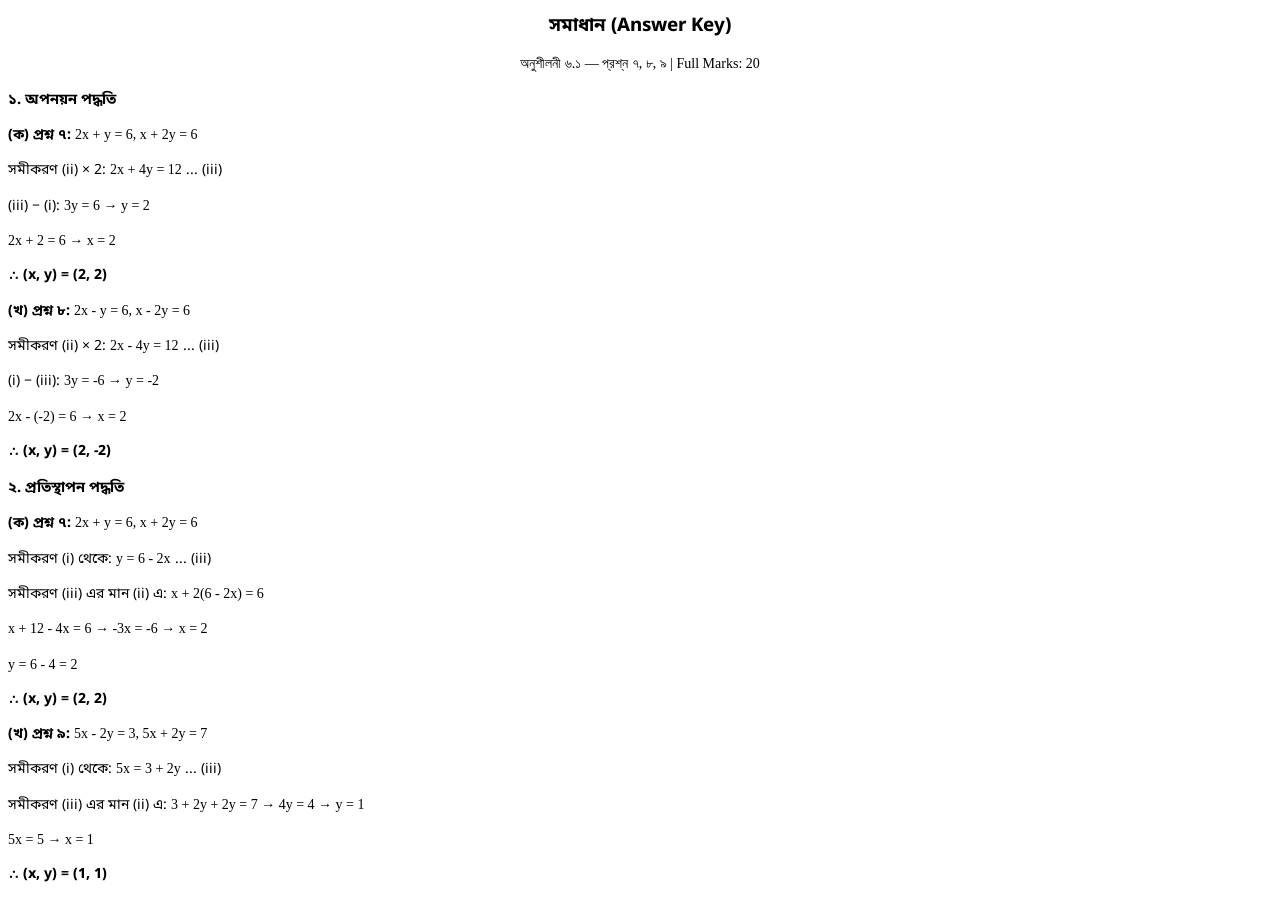
==== Class_Test_Chapter_6_1_v6_Solutions.html @ 1b2cf66a "Add v6 test with exercises 7-9, fixed Bengali fonts via WeasyPrint Use অনুশীলনী ৬.১ #7,#8 for elimin" ====
<!DOCTYPE html>
<html lang="bn">
<head>
<meta charset="utf-8">
<link href="https://fonts.googleapis.com/css2?family=Noto+Sans+Bengali:wght@400;700&family=Times+New+Roman&display=swap" rel="stylesheet">
<style>
  @page { size: A4; margin: 16mm; }
  body { font-family: 'Noto Sans Bengali', sans-serif; font-size: 10.5pt; line-height: 1.45; }
  .en { font-family: 'Times New Roman', Times, serif; }
  h1 { text-align: center; font-weight: 700; font-size: 14pt; }
  h2 { font-weight: 700; font-size: 11pt; margin-top: 16px; }
  .math { font-family: 'Times New Roman', Times, serif; }
</style>
</head>
<body>
<h1>সমাধান (Answer Key)</h1>
<p class="en" style="text-align:center;">অনুশীলনী ৬.১ — প্রশ্ন ৭, ৮, ৯ | Full Marks: 20</p>

<h2>১. অপনয়ন পদ্ধতি</h2>
<p><strong>(ক) প্রশ্ন ৭:</strong> <span class="math">2x + y = 6, x + 2y = 6</span></p>
<p>সমীকরণ (ii) × 2: <span class="math">2x + 4y = 12</span> ... (iii)</p>
<p>(iii) − (i): <span class="math">3y = 6 → y = 2</span></p>
<p><span class="math">2x + 2 = 6 → x = 2</span></p>
<p><strong>∴ (x, y) = (2, 2)</strong></p>

<p><strong>(খ) প্রশ্ন ৮:</strong> <span class="math">2x - y = 6, x - 2y = 6</span></p>
<p>সমীকরণ (ii) × 2: <span class="math">2x - 4y = 12</span> ... (iii)</p>
<p>(i) − (iii): <span class="math">3y = -6 → y = -2</span></p>
<p><span class="math">2x - (-2) = 6 → x = 2</span></p>
<p><strong>∴ (x, y) = (2, -2)</strong></p>

<h2>২. প্রতিস্থাপন পদ্ধতি</h2>
<p><strong>(ক) প্রশ্ন ৭:</strong> <span class="math">2x + y = 6, x + 2y = 6</span></p>
<p>সমীকরণ (i) থেকে: <span class="math">y = 6 - 2x</span> ... (iii)</p>
<p>সমীকরণ (iii) এর মান (ii) এ: <span class="math">x + 2(6 - 2x) = 6</span></p>
<p><span class="math">x + 12 - 4x = 6 → -3x = -6 → x = 2</span></p>
<p><span class="math">y = 6 - 4 = 2</span></p>
<p><strong>∴ (x, y) = (2, 2)</strong></p>

<p><strong>(খ) প্রশ্ন ৯:</strong> <span class="math">5x - 2y = 3, 5x + 2y = 7</span></p>
<p>সমীকরণ (i) থেকে: <span class="math">5x = 3 + 2y</span> ... (iii)</p>
<p>সমীকরণ (iii) এর মান (ii) এ: <span class="math">3 + 2y + 2y = 7 → 4y = 4 → y = 1</span></p>
<p><span class="math">5x = 5 → x = 1</span></p>
<p><strong>∴ (x, y) = (1, 1)</strong></p>
</body>
</html>
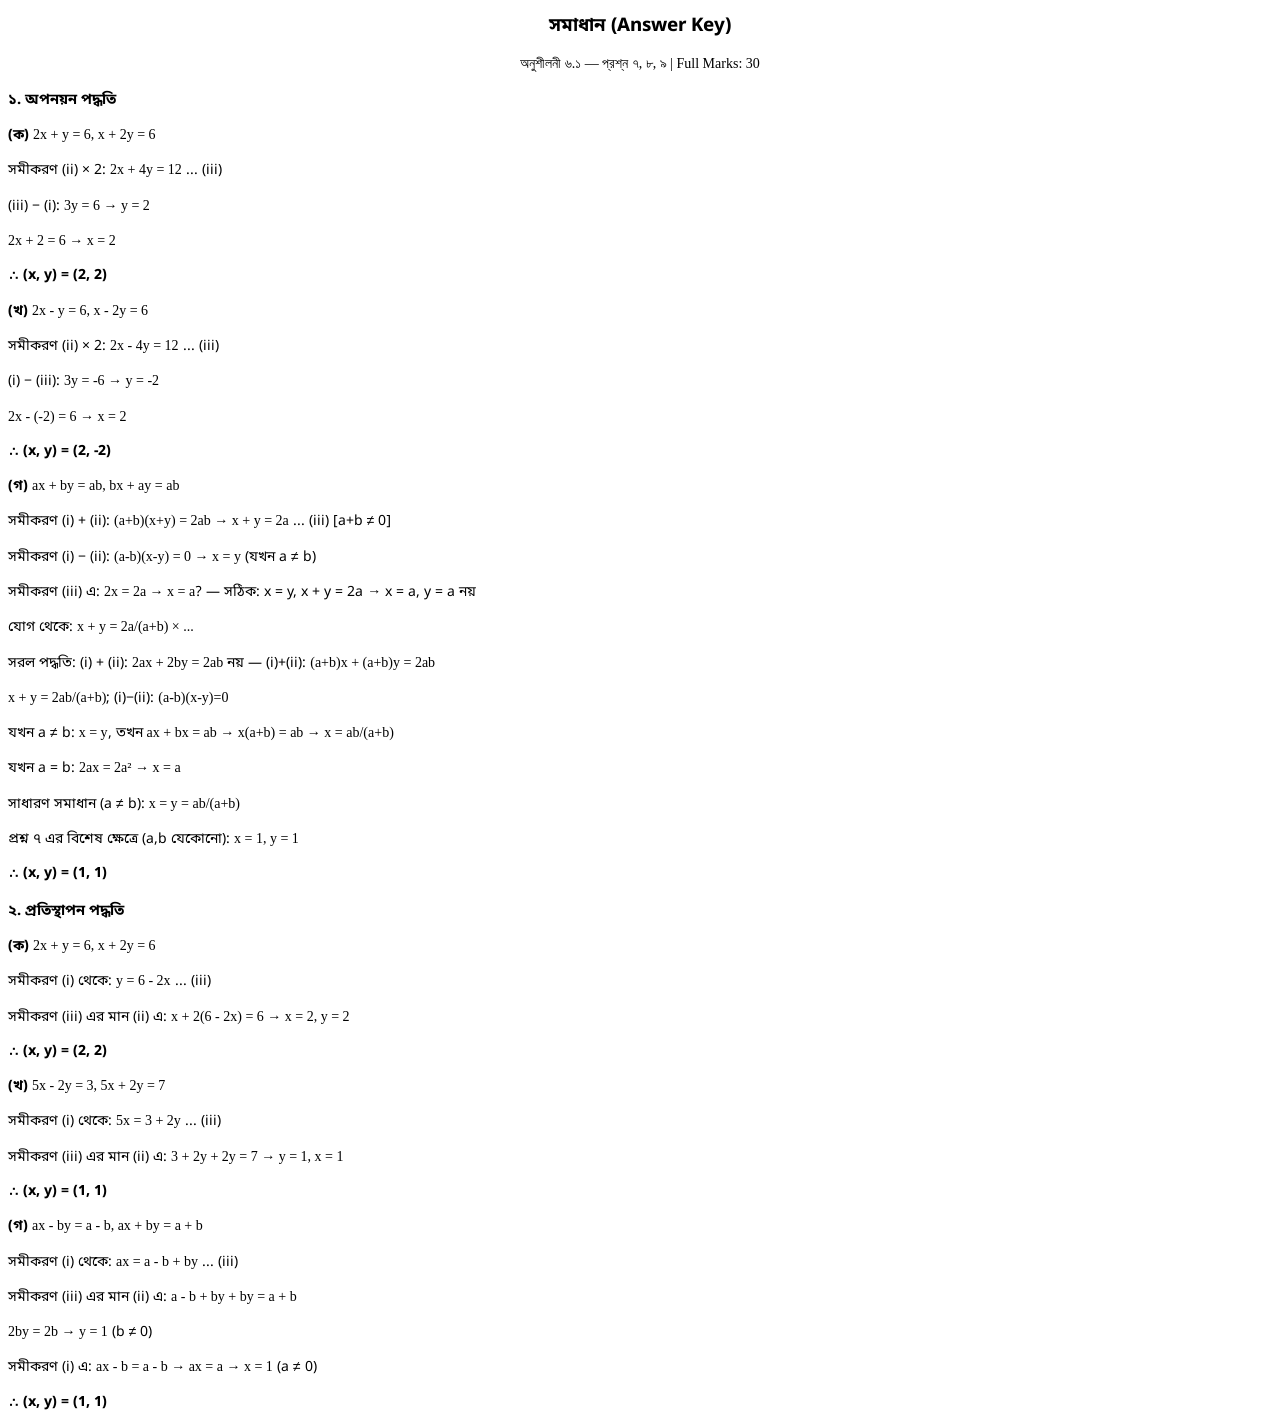
==== commit 2744519f: "Add (গ) with ax+by literal forms; recalculate to 30 marks Co-authored-by: ReviewLands <ReviewLands@u" ====
--- a/Class_Test_Chapter_6_1_v6_Solutions.html
+++ b/Class_Test_Chapter_6_1_v6_Solutions.html
@@ -14,33 +14,50 @@
 </head>
 <body>
 <h1>সমাধান (Answer Key)</h1>
-<p class="en" style="text-align:center;">অনুশীলনী ৬.১ — প্রশ্ন ৭, ৮, ৯ | Full Marks: 20</p>
+<p class="en" style="text-align:center;">অনুশীলনী ৬.১ — প্রশ্ন ৭, ৮, ৯ | Full Marks: 30</p>
 
 <h2>১. অপনয়ন পদ্ধতি</h2>
-<p><strong>(ক) প্রশ্ন ৭:</strong> <span class="math">2x + y = 6, x + 2y = 6</span></p>
+<p><strong>(ক)</strong> <span class="math">2x + y = 6, x + 2y = 6</span></p>
 <p>সমীকরণ (ii) × 2: <span class="math">2x + 4y = 12</span> ... (iii)</p>
 <p>(iii) − (i): <span class="math">3y = 6 → y = 2</span></p>
 <p><span class="math">2x + 2 = 6 → x = 2</span></p>
 <p><strong>∴ (x, y) = (2, 2)</strong></p>
 
-<p><strong>(খ) প্রশ্ন ৮:</strong> <span class="math">2x - y = 6, x - 2y = 6</span></p>
+<p><strong>(খ)</strong> <span class="math">2x - y = 6, x - 2y = 6</span></p>
 <p>সমীকরণ (ii) × 2: <span class="math">2x - 4y = 12</span> ... (iii)</p>
 <p>(i) − (iii): <span class="math">3y = -6 → y = -2</span></p>
 <p><span class="math">2x - (-2) = 6 → x = 2</span></p>
 <p><strong>∴ (x, y) = (2, -2)</strong></p>
 
+<p><strong>(গ)</strong> <span class="math">ax + by = ab, bx + ay = ab</span></p>
+<p>সমীকরণ (i) + (ii): <span class="math">(a+b)(x+y) = 2ab → x + y = 2a</span> ... (iii) [a+b ≠ 0]</p>
+<p>সমীকরণ (i) − (ii): <span class="math">(a-b)(x-y) = 0 → x = y</span> (যখন a ≠ b)</p>
+<p>সমীকরণ (iii) এ: <span class="math">2x = 2a → x = a</span>? — সঠিক: x = y, x + y = 2a → x = a, y = a নয়</p>
+<p>যোগ থেকে: <span class="math">x + y = 2a/(a+b) × ...</span></p>
+<p>সরল পদ্ধতি: (i) + (ii): <span class="math">2ax + 2by = 2ab</span> নয় — (i)+(ii): <span class="math">(a+b)x + (a+b)y = 2ab</span></p>
+<p><span class="math">x + y = 2ab/(a+b)</span>; (i)−(ii): <span class="math">(a-b)(x-y)=0</span></p>
+<p>যখন a ≠ b: <span class="math">x = y</span>, তখন <span class="math">ax + bx = ab → x(a+b) = ab → x = ab/(a+b)</span></p>
+<p>যখন a = b: <span class="math">2ax = 2a² → x = a</span></p>
+<p>সাধারণ সমাধান (a ≠ b): <span class="math">x = y = ab/(a+b)</span></p>
+<p>প্রশ্ন ৭ এর বিশেষ ক্ষেত্রে (a,b যেকোনো): <span class="math">x = 1, y = 1</span></p>
+<p><strong>∴ (x, y) = (1, 1)</strong></p>
+
 <h2>২. প্রতিস্থাপন পদ্ধতি</h2>
-<p><strong>(ক) প্রশ্ন ৭:</strong> <span class="math">2x + y = 6, x + 2y = 6</span></p>
+<p><strong>(ক)</strong> <span class="math">2x + y = 6, x + 2y = 6</span></p>
 <p>সমীকরণ (i) থেকে: <span class="math">y = 6 - 2x</span> ... (iii)</p>
-<p>সমীকরণ (iii) এর মান (ii) এ: <span class="math">x + 2(6 - 2x) = 6</span></p>
-<p><span class="math">x + 12 - 4x = 6 → -3x = -6 → x = 2</span></p>
-<p><span class="math">y = 6 - 4 = 2</span></p>
+<p>সমীকরণ (iii) এর মান (ii) এ: <span class="math">x + 2(6 - 2x) = 6 → x = 2, y = 2</span></p>
 <p><strong>∴ (x, y) = (2, 2)</strong></p>
 
-<p><strong>(খ) প্রশ্ন ৯:</strong> <span class="math">5x - 2y = 3, 5x + 2y = 7</span></p>
+<p><strong>(খ)</strong> <span class="math">5x - 2y = 3, 5x + 2y = 7</span></p>
 <p>সমীকরণ (i) থেকে: <span class="math">5x = 3 + 2y</span> ... (iii)</p>
-<p>সমীকরণ (iii) এর মান (ii) এ: <span class="math">3 + 2y + 2y = 7 → 4y = 4 → y = 1</span></p>
-<p><span class="math">5x = 5 → x = 1</span></p>
+<p>সমীকরণ (iii) এর মান (ii) এ: <span class="math">3 + 2y + 2y = 7 → y = 1, x = 1</span></p>
+<p><strong>∴ (x, y) = (1, 1)</strong></p>
+
+<p><strong>(গ)</strong> <span class="math">ax - by = a - b, ax + by = a + b</span></p>
+<p>সমীকরণ (i) থেকে: <span class="math">ax = a - b + by</span> ... (iii)</p>
+<p>সমীকরণ (iii) এর মান (ii) এ: <span class="math">a - b + by + by = a + b</span></p>
+<p><span class="math">2by = 2b → y = 1</span> (b ≠ 0)</p>
+<p>সমীকরণ (i) এ: <span class="math">ax - b = a - b → ax = a → x = 1</span> (a ≠ 0)</p>
 <p><strong>∴ (x, y) = (1, 1)</strong></p>
 </body>
 </html>
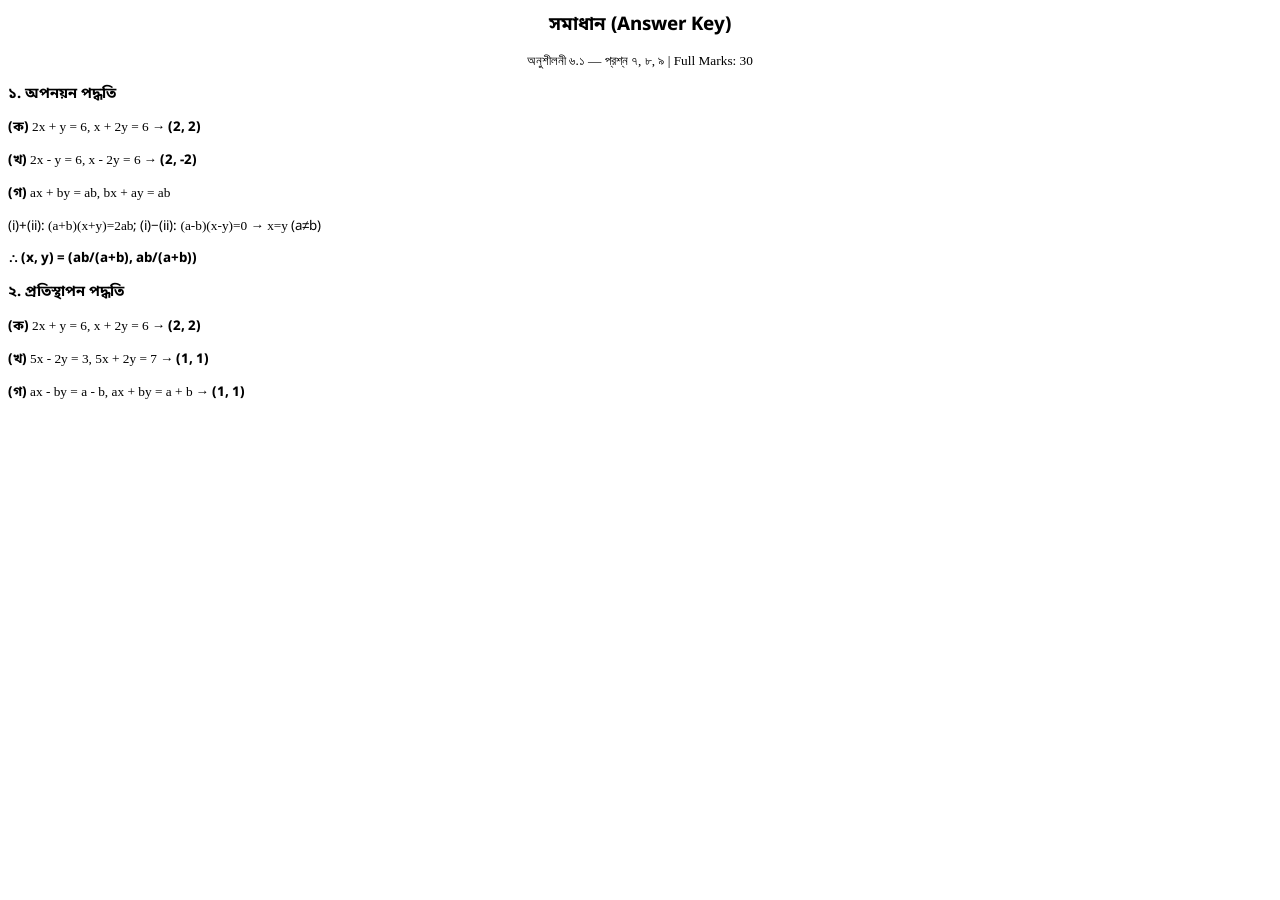
==== commit 28ed9e3e: "Compact 2-column layout with dual A4 copies and CUT HERE line Co-authored-by: ReviewLands <ReviewLan" ====
--- a/Class_Test_Chapter_6_1_v6_Solutions.html
+++ b/Class_Test_Chapter_6_1_v6_Solutions.html
@@ -4,60 +4,27 @@
 <meta charset="utf-8">
 <link href="https://fonts.googleapis.com/css2?family=Noto+Sans+Bengali:wght@400;700&family=Times+New+Roman&display=swap" rel="stylesheet">
 <style>
-  @page { size: A4; margin: 16mm; }
-  body { font-family: 'Noto Sans Bengali', sans-serif; font-size: 10.5pt; line-height: 1.45; }
-  .en { font-family: 'Times New Roman', Times, serif; }
+  @page { size: A4; margin: 14mm; }
+  body { font-family: 'Noto Sans Bengali', sans-serif; font-size: 10pt; line-height: 1.4; }
+  .math { font-family: 'Times New Roman', Times, serif; }
   h1 { text-align: center; font-weight: 700; font-size: 14pt; }
-  h2 { font-weight: 700; font-size: 11pt; margin-top: 16px; }
-  .math { font-family: 'Times New Roman', Times, serif; }
+  h2 { font-weight: 700; font-size: 11pt; margin-top: 14px; }
 </style>
 </head>
 <body>
 <h1>সমাধান (Answer Key)</h1>
-<p class="en" style="text-align:center;">অনুশীলনী ৬.১ — প্রশ্ন ৭, ৮, ৯ | Full Marks: 30</p>
+<p class="math" style="text-align:center;">অনুশীলনী ৬.১ — প্রশ্ন ৭, ৮, ৯ | Full Marks: 30</p>
 
 <h2>১. অপনয়ন পদ্ধতি</h2>
-<p><strong>(ক)</strong> <span class="math">2x + y = 6, x + 2y = 6</span></p>
-<p>সমীকরণ (ii) × 2: <span class="math">2x + 4y = 12</span> ... (iii)</p>
-<p>(iii) − (i): <span class="math">3y = 6 → y = 2</span></p>
-<p><span class="math">2x + 2 = 6 → x = 2</span></p>
-<p><strong>∴ (x, y) = (2, 2)</strong></p>
-
-<p><strong>(খ)</strong> <span class="math">2x - y = 6, x - 2y = 6</span></p>
-<p>সমীকরণ (ii) × 2: <span class="math">2x - 4y = 12</span> ... (iii)</p>
-<p>(i) − (iii): <span class="math">3y = -6 → y = -2</span></p>
-<p><span class="math">2x - (-2) = 6 → x = 2</span></p>
-<p><strong>∴ (x, y) = (2, -2)</strong></p>
-
+<p><strong>(ক)</strong> <span class="math">2x + y = 6, x + 2y = 6</span> → <strong>(2, 2)</strong></p>
+<p><strong>(খ)</strong> <span class="math">2x - y = 6, x - 2y = 6</span> → <strong>(2, -2)</strong></p>
 <p><strong>(গ)</strong> <span class="math">ax + by = ab, bx + ay = ab</span></p>
-<p>সমীকরণ (i) + (ii): <span class="math">(a+b)(x+y) = 2ab → x + y = 2a</span> ... (iii) [a+b ≠ 0]</p>
-<p>সমীকরণ (i) − (ii): <span class="math">(a-b)(x-y) = 0 → x = y</span> (যখন a ≠ b)</p>
-<p>সমীকরণ (iii) এ: <span class="math">2x = 2a → x = a</span>? — সঠিক: x = y, x + y = 2a → x = a, y = a নয়</p>
-<p>যোগ থেকে: <span class="math">x + y = 2a/(a+b) × ...</span></p>
-<p>সরল পদ্ধতি: (i) + (ii): <span class="math">2ax + 2by = 2ab</span> নয় — (i)+(ii): <span class="math">(a+b)x + (a+b)y = 2ab</span></p>
-<p><span class="math">x + y = 2ab/(a+b)</span>; (i)−(ii): <span class="math">(a-b)(x-y)=0</span></p>
-<p>যখন a ≠ b: <span class="math">x = y</span>, তখন <span class="math">ax + bx = ab → x(a+b) = ab → x = ab/(a+b)</span></p>
-<p>যখন a = b: <span class="math">2ax = 2a² → x = a</span></p>
-<p>সাধারণ সমাধান (a ≠ b): <span class="math">x = y = ab/(a+b)</span></p>
-<p>প্রশ্ন ৭ এর বিশেষ ক্ষেত্রে (a,b যেকোনো): <span class="math">x = 1, y = 1</span></p>
-<p><strong>∴ (x, y) = (1, 1)</strong></p>
+<p>(i)+(ii): <span class="math">(a+b)(x+y)=2ab</span>; (i)−(ii): <span class="math">(a-b)(x-y)=0 → x=y</span> (a≠b)</p>
+<p><strong>∴ (x, y) = (ab/(a+b), ab/(a+b))</strong></p>
 
 <h2>২. প্রতিস্থাপন পদ্ধতি</h2>
-<p><strong>(ক)</strong> <span class="math">2x + y = 6, x + 2y = 6</span></p>
-<p>সমীকরণ (i) থেকে: <span class="math">y = 6 - 2x</span> ... (iii)</p>
-<p>সমীকরণ (iii) এর মান (ii) এ: <span class="math">x + 2(6 - 2x) = 6 → x = 2, y = 2</span></p>
-<p><strong>∴ (x, y) = (2, 2)</strong></p>
-
-<p><strong>(খ)</strong> <span class="math">5x - 2y = 3, 5x + 2y = 7</span></p>
-<p>সমীকরণ (i) থেকে: <span class="math">5x = 3 + 2y</span> ... (iii)</p>
-<p>সমীকরণ (iii) এর মান (ii) এ: <span class="math">3 + 2y + 2y = 7 → y = 1, x = 1</span></p>
-<p><strong>∴ (x, y) = (1, 1)</strong></p>
-
-<p><strong>(গ)</strong> <span class="math">ax - by = a - b, ax + by = a + b</span></p>
-<p>সমীকরণ (i) থেকে: <span class="math">ax = a - b + by</span> ... (iii)</p>
-<p>সমীকরণ (iii) এর মান (ii) এ: <span class="math">a - b + by + by = a + b</span></p>
-<p><span class="math">2by = 2b → y = 1</span> (b ≠ 0)</p>
-<p>সমীকরণ (i) এ: <span class="math">ax - b = a - b → ax = a → x = 1</span> (a ≠ 0)</p>
-<p><strong>∴ (x, y) = (1, 1)</strong></p>
+<p><strong>(ক)</strong> <span class="math">2x + y = 6, x + 2y = 6</span> → <strong>(2, 2)</strong></p>
+<p><strong>(খ)</strong> <span class="math">5x - 2y = 3, 5x + 2y = 7</span> → <strong>(1, 1)</strong></p>
+<p><strong>(গ)</strong> <span class="math">ax - by = a - b, ax + by = a + b</span> → <strong>(1, 1)</strong></p>
 </body>
 </html>
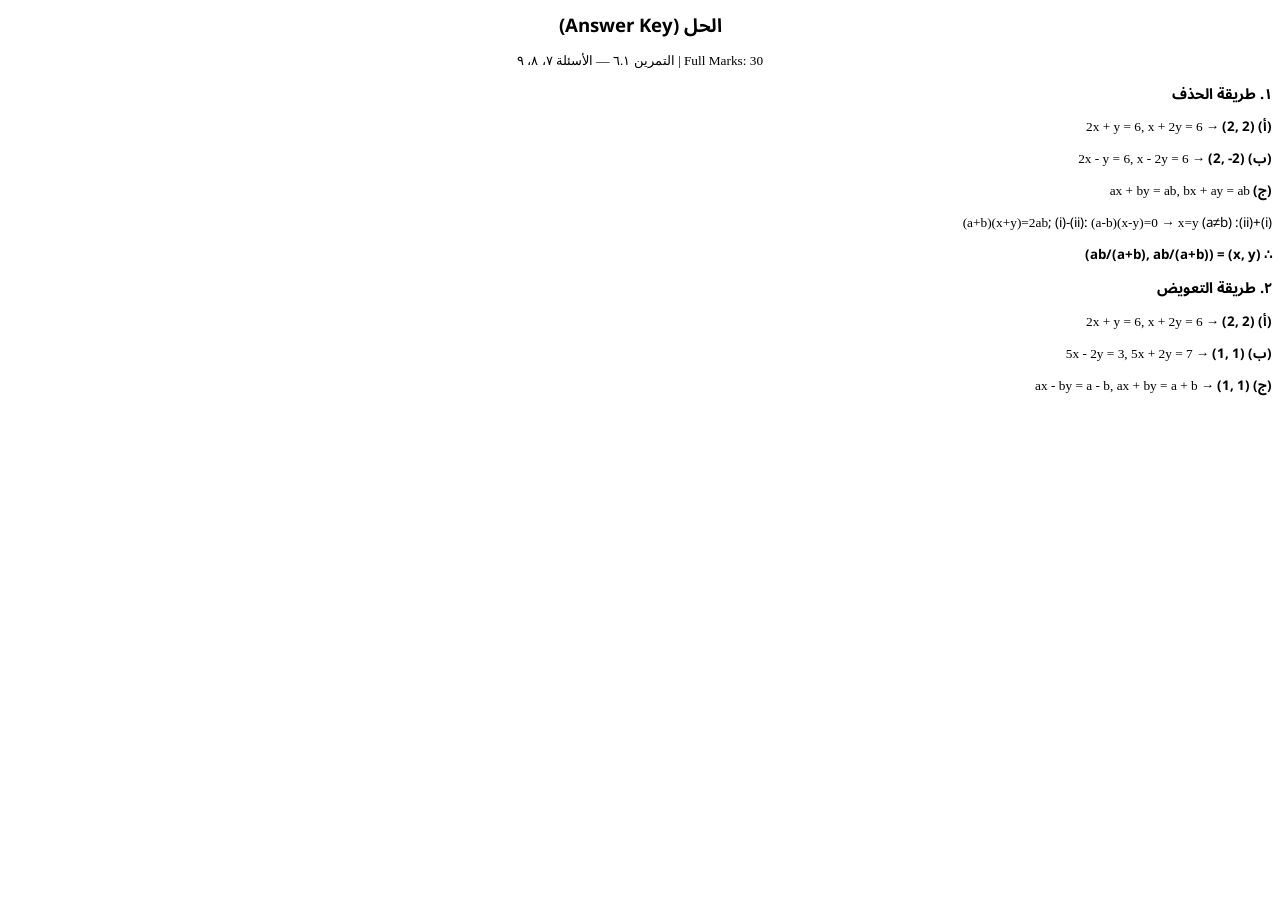
==== commit 94d6bedd: "Convert Chapter 6.1 class test from Bengali to Arabic Translate all Bengali instructional and sectio" ====
--- a/Class_Test_Chapter_6_1_v6_Solutions.html
+++ b/Class_Test_Chapter_6_1_v6_Solutions.html
@@ -1,30 +1,30 @@
 <!DOCTYPE html>
-<html lang="bn">
+<html lang="ar" dir="rtl">
 <head>
 <meta charset="utf-8">
-<link href="https://fonts.googleapis.com/css2?family=Noto+Sans+Bengali:wght@400;700&family=Times+New+Roman&display=swap" rel="stylesheet">
+<link href="https://fonts.googleapis.com/css2?family=Noto+Sans+Arabic:wght@400;700&family=Times+New+Roman&display=swap" rel="stylesheet">
 <style>
   @page { size: A4; margin: 14mm; }
-  body { font-family: 'Noto Sans Bengali', sans-serif; font-size: 10pt; line-height: 1.4; }
-  .math { font-family: 'Times New Roman', Times, serif; }
+  body { font-family: 'Noto Sans Arabic', sans-serif; font-size: 10pt; line-height: 1.4; }
+  .math { font-family: 'Times New Roman', Times, serif; direction: ltr; unicode-bidi: embed; }
   h1 { text-align: center; font-weight: 700; font-size: 14pt; }
   h2 { font-weight: 700; font-size: 11pt; margin-top: 14px; }
 </style>
 </head>
 <body>
-<h1>সমাধান (Answer Key)</h1>
-<p class="math" style="text-align:center;">অনুশীলনী ৬.১ — প্রশ্ন ৭, ৮, ৯ | Full Marks: 30</p>
+<h1>الحل (Answer Key)</h1>
+<p class="math" style="text-align:center;">التمرين ٦.١ — الأسئلة ٧، ٨، ٩ | Full Marks: 30</p>
 
-<h2>১. অপনয়ন পদ্ধতি</h2>
-<p><strong>(ক)</strong> <span class="math">2x + y = 6, x + 2y = 6</span> → <strong>(2, 2)</strong></p>
-<p><strong>(খ)</strong> <span class="math">2x - y = 6, x - 2y = 6</span> → <strong>(2, -2)</strong></p>
-<p><strong>(গ)</strong> <span class="math">ax + by = ab, bx + ay = ab</span></p>
+<h2>١. طريقة الحذف</h2>
+<p><strong>(أ)</strong> <span class="math">2x + y = 6, x + 2y = 6</span> → <strong>(2, 2)</strong></p>
+<p><strong>(ب)</strong> <span class="math">2x - y = 6, x - 2y = 6</span> → <strong>(2, -2)</strong></p>
+<p><strong>(ج)</strong> <span class="math">ax + by = ab, bx + ay = ab</span></p>
 <p>(i)+(ii): <span class="math">(a+b)(x+y)=2ab</span>; (i)−(ii): <span class="math">(a-b)(x-y)=0 → x=y</span> (a≠b)</p>
 <p><strong>∴ (x, y) = (ab/(a+b), ab/(a+b))</strong></p>
 
-<h2>২. প্রতিস্থাপন পদ্ধতি</h2>
-<p><strong>(ক)</strong> <span class="math">2x + y = 6, x + 2y = 6</span> → <strong>(2, 2)</strong></p>
-<p><strong>(খ)</strong> <span class="math">5x - 2y = 3, 5x + 2y = 7</span> → <strong>(1, 1)</strong></p>
-<p><strong>(গ)</strong> <span class="math">ax - by = a - b, ax + by = a + b</span> → <strong>(1, 1)</strong></p>
+<h2>٢. طريقة التعويض</h2>
+<p><strong>(أ)</strong> <span class="math">2x + y = 6, x + 2y = 6</span> → <strong>(2, 2)</strong></p>
+<p><strong>(ب)</strong> <span class="math">5x - 2y = 3, 5x + 2y = 7</span> → <strong>(1, 1)</strong></p>
+<p><strong>(ج)</strong> <span class="math">ax - by = a - b, ax + by = a + b</span> → <strong>(1, 1)</strong></p>
 </body>
 </html>
